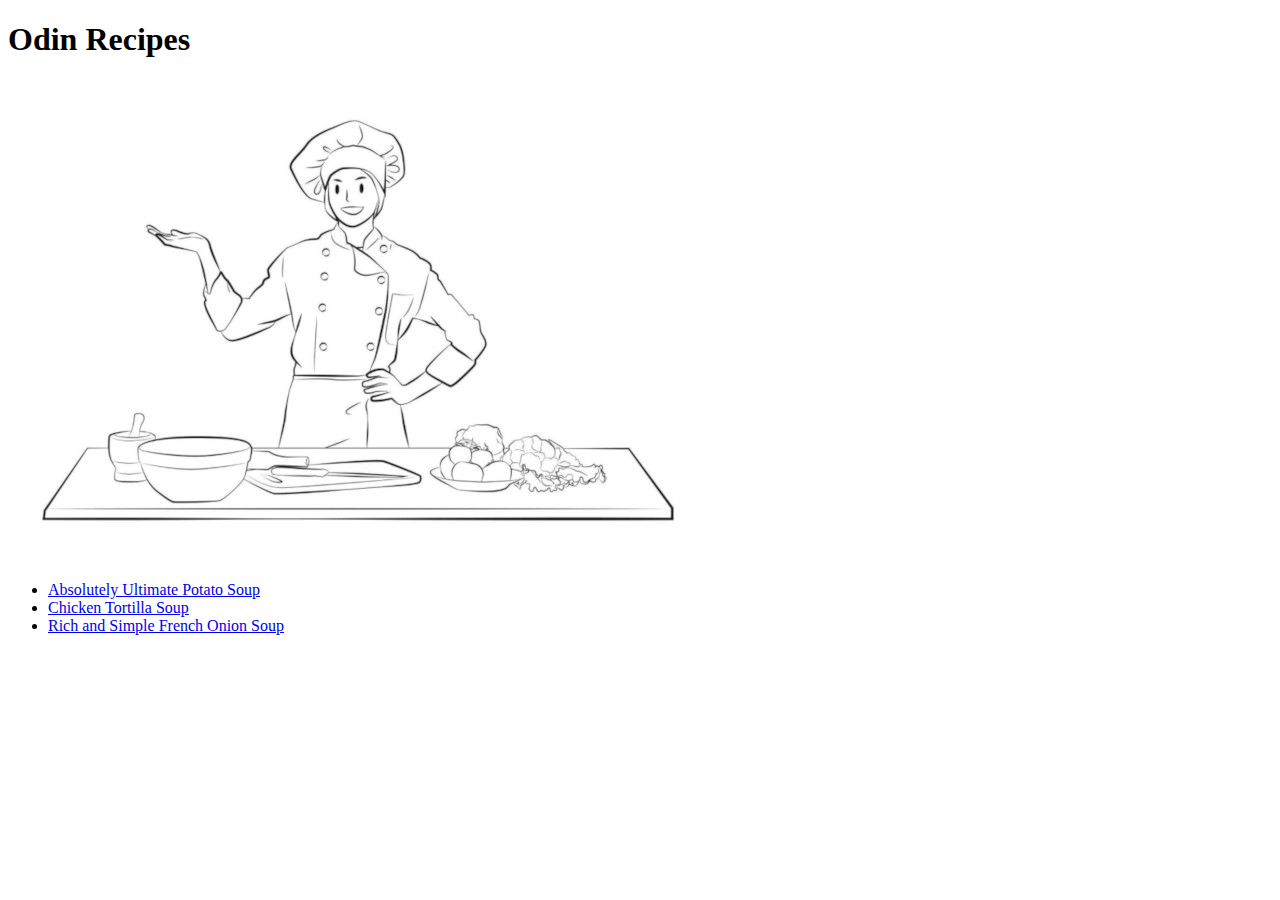
==== index.html @ ed2b7780 "Add main page and files" ====
<!DOCTYPE html>
<html lang="en">
<head>
    <meta charset="UTF-8">
    <meta http-equiv="X-UA-Compatible" content="IE=edge">
    <meta name="viewport" content="width=device-width, initial-scale=1.0">
    <title>Odin Recipes</title>
</head>
<body>
    <h1>Odin Recipes</h1>
    <img src="logo.jpg" alt="Odin Recipes">
    <ul>
        <li><a href="recipes/absolutely-ultimate-potato-soup.html">Absolutely Ultimate Potato Soup</a></li>
        <li><a href="recipes/chicken-tortilla-soup.html">Chicken Tortilla Soup</a></li>
        <li><a href="recipes/rich-and-simple-french-onion-soup.html">Rich and Simple French Onion Soup</a></li>
    </ul>
</body>
</html>
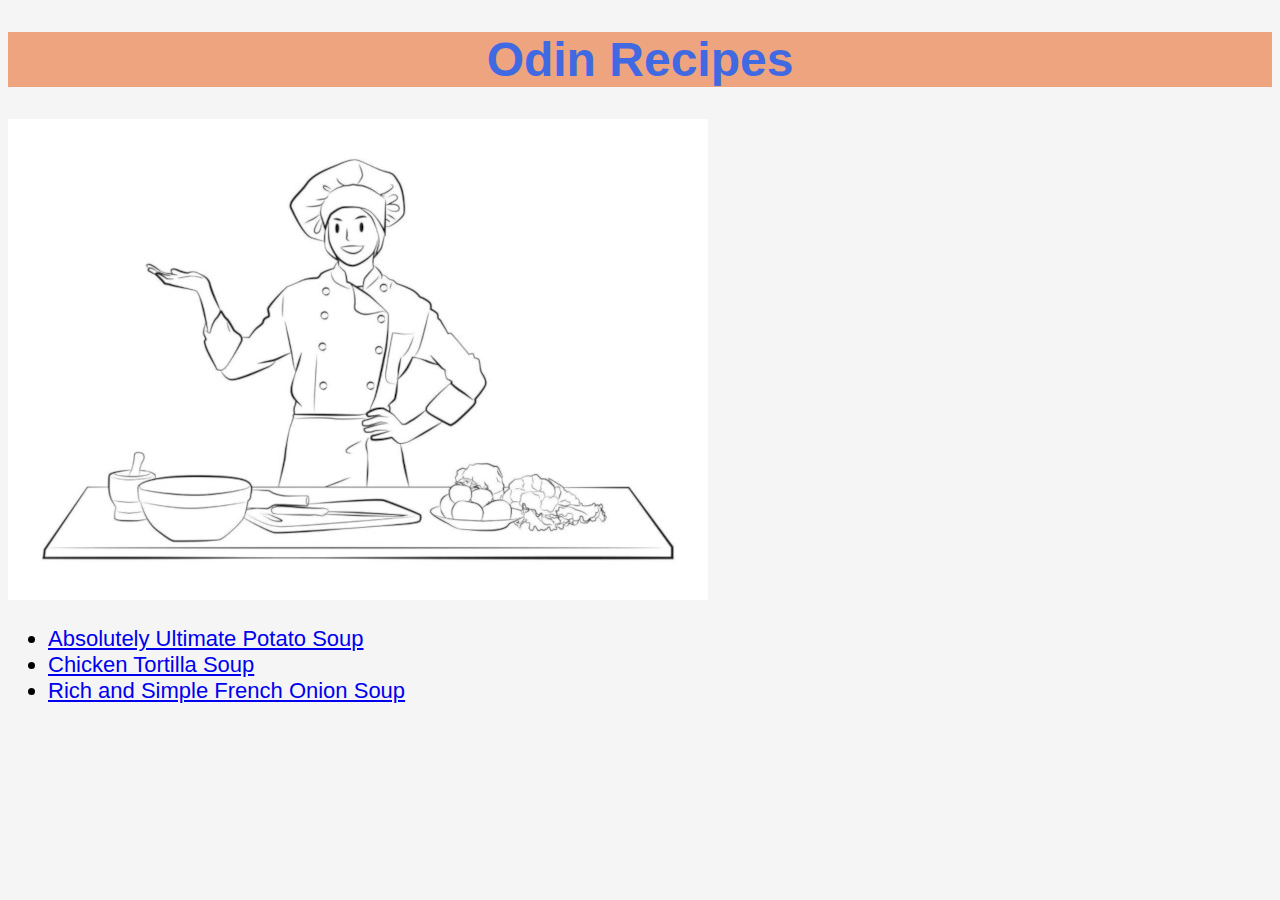
==== commit 803fe6b3: "Update index.html, all html files in /recipes and added styles.css" ====
--- a/index.html
+++ b/index.html
@@ -4,6 +4,7 @@
     <meta charset="UTF-8">
     <meta http-equiv="X-UA-Compatible" content="IE=edge">
     <meta name="viewport" content="width=device-width, initial-scale=1.0">
+    <link rel="stylesheet" href="styles.css">
     <title>Odin Recipes</title>
 </head>
 <body>
--- a/styles.css
+++ b/styles.css
@@ -0,0 +1,34 @@
+body {
+    font-family:'Trebuchet MS', 'Lucida Sans Unicode', 'Lucida Grande', 'Lucida Sans', Arial, sans-serif;
+    background: whitesmoke;
+}
+
+body h1 {
+    text-align: center;
+    color: royalblue;
+    font-size: 48px;
+    background-color: #EEA47FFF;
+}
+
+h2 {
+    font-size: 32px;
+}
+
+ul, ol, #description {
+    font-size: 22px;
+}
+
+#description-area {
+    color: #EEA47FFF;
+    background-color: royalblue;
+}
+
+#ingredients {
+    color: royalblue;
+    background-color: #EEA47FFF;
+}
+
+#steps {
+    color: #EEA47FFF;
+    background-color: royalblue;
+}